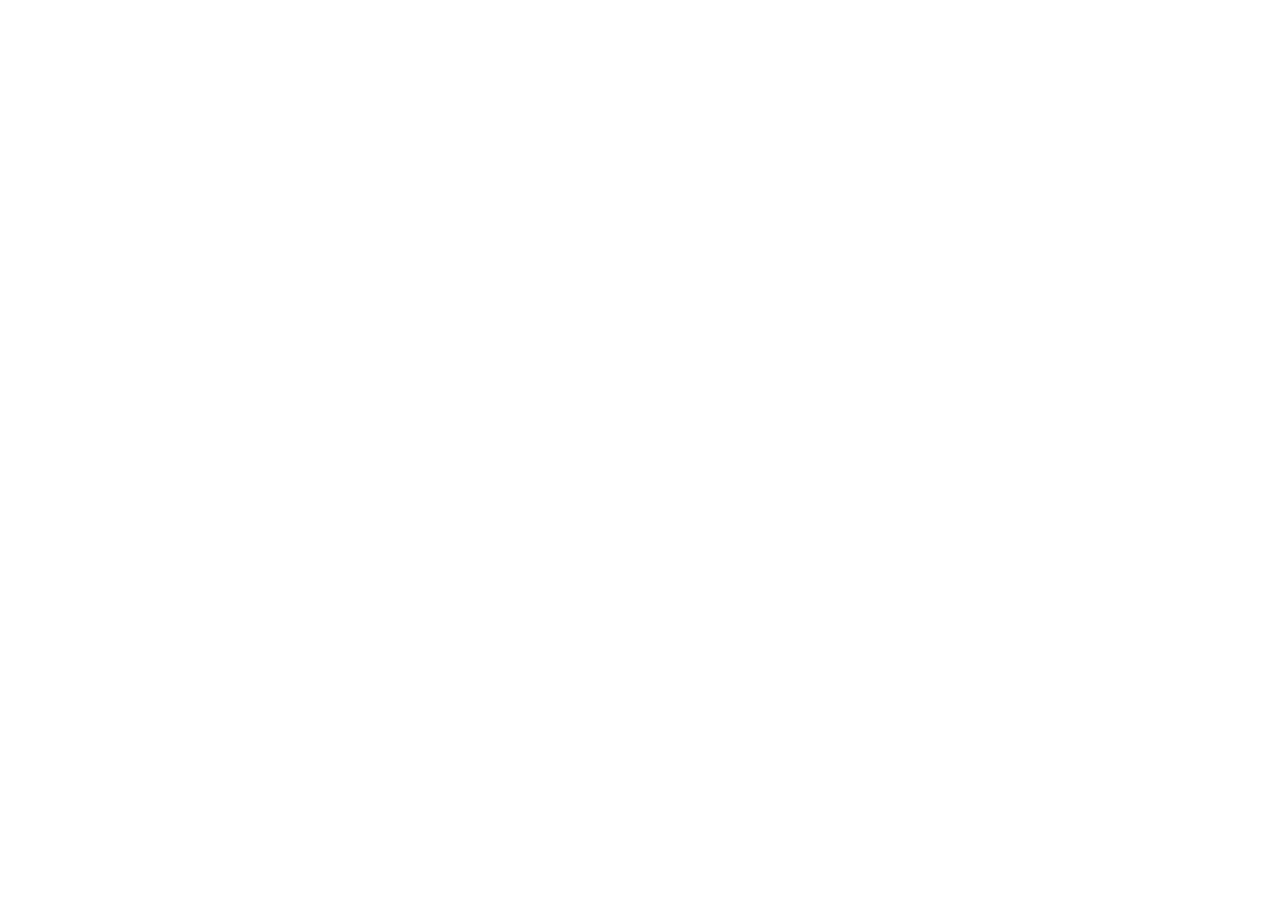
==== index.html @ 8783ba21 "Update index.html" ====
<!DOCTYPE html>
<html lang="en">
<head>
    <meta charset="UTF-8">
    <title>Ideasteck 3D Experience</title>
    <script src="https://aframe.io/releases/1.0.0/aframe.min.js"></script>
    <script src="https://raw.githack.com/jeromeetienne/AR.js/1.7.5/aframe/build/aframe-ar.js"></script>
    <script src="https://rawgit.com/donmccurdy/aframe-extras/master/dist/aframe-extras.loaders.min.js"></script>
</head>
<body style="margin : 0; overflow: hidden;">
<a-scene embedded
         arjs="sourceType: webcam; debugUIEnabled: false; detectionMode: mono_and_matrix; matrixCodeType: 3x3;">
    <a-assets>
        <a-asset-item id="senior" src="models/BoxAnimated.gltf"></a-asset-item>
    </a-assets>
    <a-marker type="pattern" preset="custom" url="patterns/pattern.patt">
        <!--a-box position="0 0.5 0" material="color: yellow;"></a-box-->
        <!--a-entity position="0 0.5 0" obj-model="obj: url(models/taza.obj); mtl: url(models/taza.mtl)">
        </a-entity-->
        <!--a-entity rotation="-90 0 0" position="0 0 1" gltf-model="#senior" animation-mixer="clip: defaultScene;"></a-entity-->
        <a-entity rotation="-90 0 0" position="0 0 1" gltf-model="#senior" animation-mixer></a-entity>
    </a-marker>
    <a-entity camera></a-entity>
</a-scene>
</body>
</html>
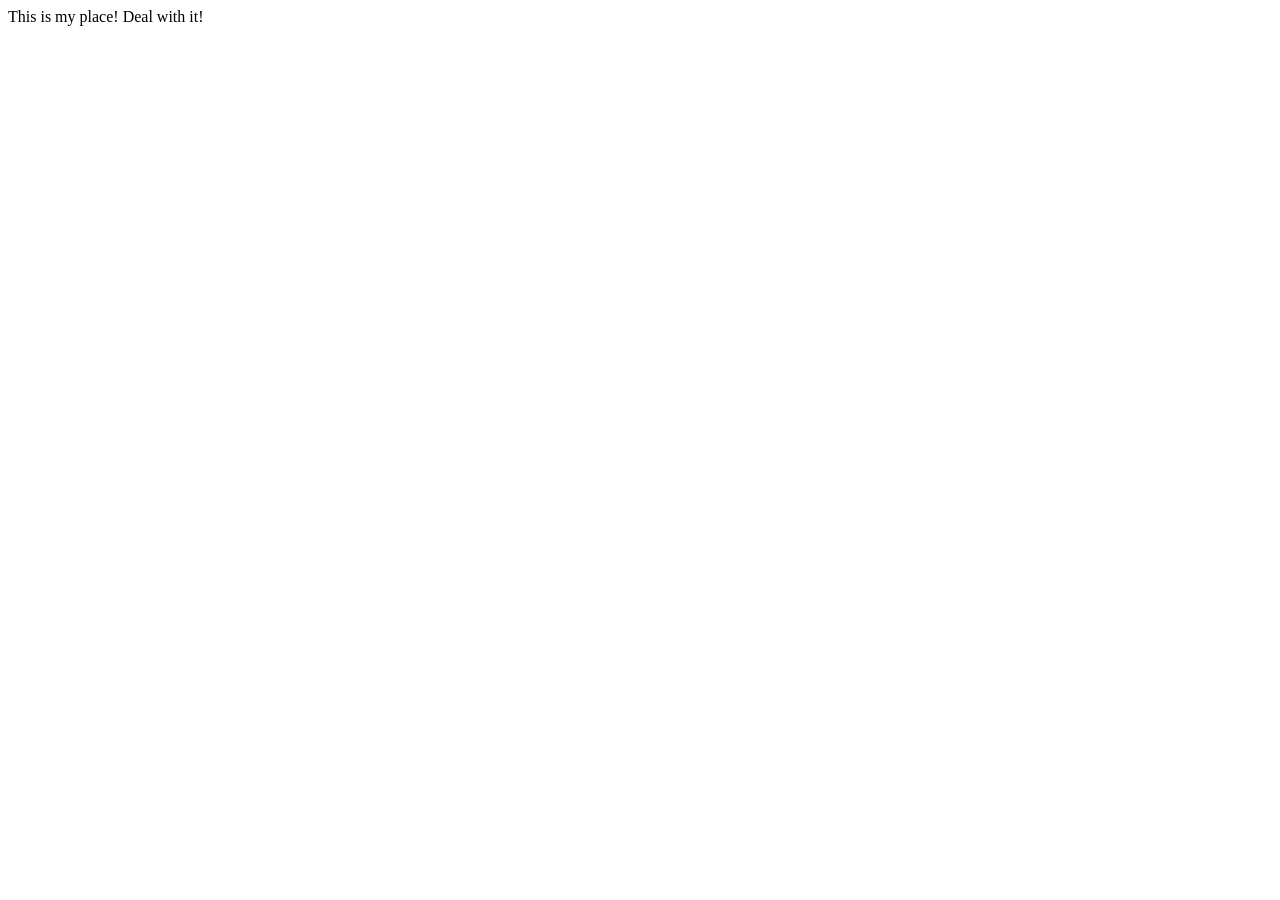
==== commit 97d8a632: "first commit" ====
--- a/index.html
+++ b/index.html
@@ -2,25 +2,11 @@
 <html lang="en">
 <head>
     <meta charset="UTF-8">
-    <title>Ideasteck 3D Experience</title>
-    <script src="https://aframe.io/releases/1.0.0/aframe.min.js"></script>
-    <script src="https://raw.githack.com/jeromeetienne/AR.js/1.7.5/aframe/build/aframe-ar.js"></script>
-    <script src="https://rawgit.com/donmccurdy/aframe-extras/master/dist/aframe-extras.loaders.min.js"></script>
+    <meta http-equiv="X-UA-Compatible" content="IE=edge">
+    <meta name="viewport" content="width=device-width, initial-scale=1.0">
+    <title>LittaPanda TV</title>
 </head>
-<body style="margin : 0; overflow: hidden;">
-<a-scene embedded
-         arjs="sourceType: webcam; debugUIEnabled: false; detectionMode: mono_and_matrix; matrixCodeType: 3x3;">
-    <a-assets>
-        <a-asset-item id="senior" src="models/BoxAnimated.gltf"></a-asset-item>
-    </a-assets>
-    <a-marker type="pattern" preset="custom" url="patterns/pattern.patt">
-        <!--a-box position="0 0.5 0" material="color: yellow;"></a-box-->
-        <!--a-entity position="0 0.5 0" obj-model="obj: url(models/taza.obj); mtl: url(models/taza.mtl)">
-        </a-entity-->
-        <!--a-entity rotation="-90 0 0" position="0 0 1" gltf-model="#senior" animation-mixer="clip: defaultScene;"></a-entity-->
-        <a-entity rotation="-90 0 0" position="0 0 1" gltf-model="#senior" animation-mixer></a-entity>
-    </a-marker>
-    <a-entity camera></a-entity>
-</a-scene>
+<body>
+    <div>This is my place! Deal with it!</div>
 </body>
-</html>
+</html>
